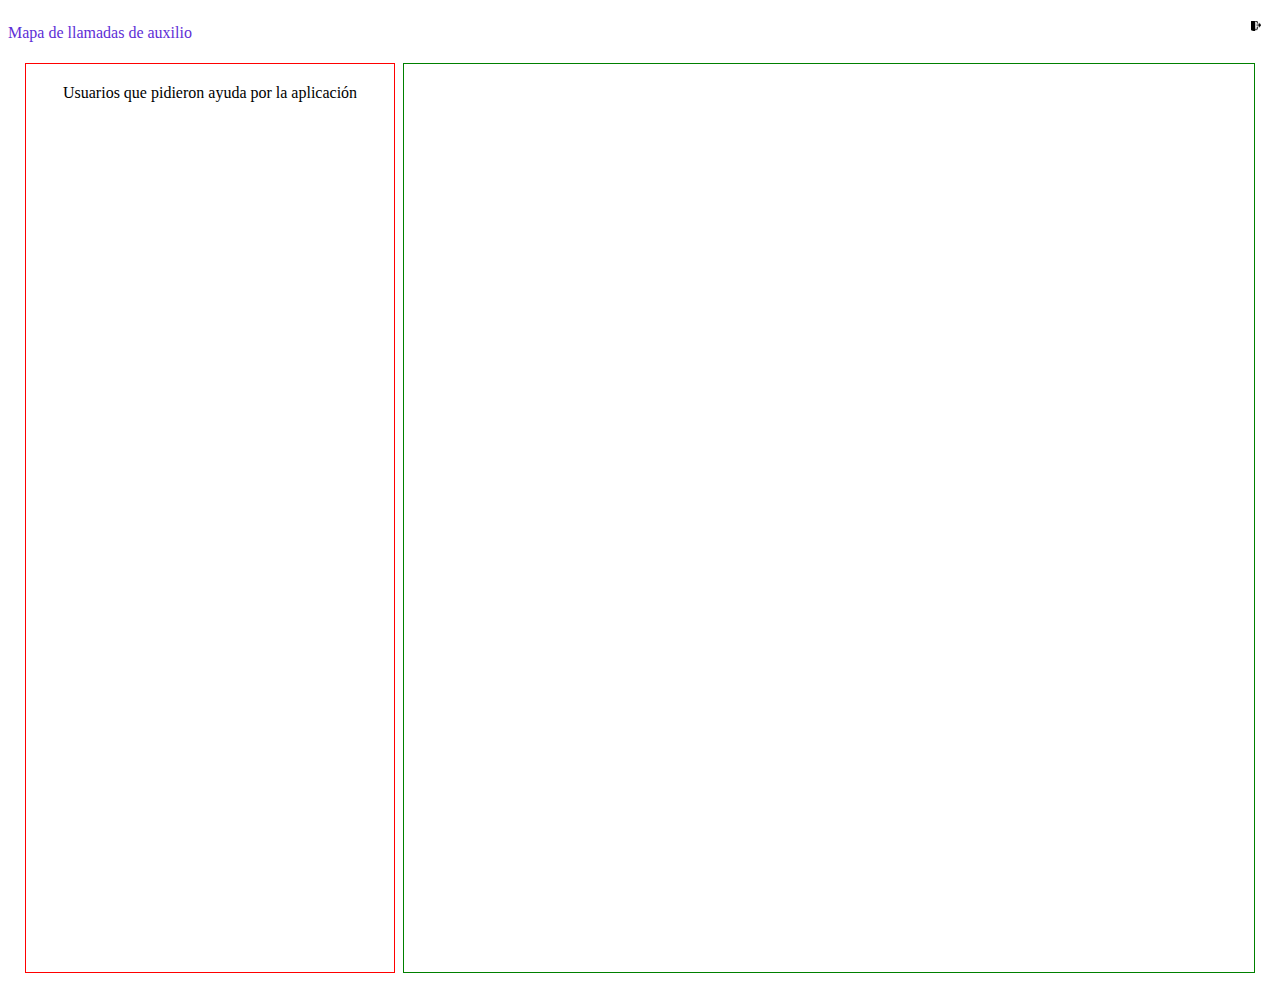
==== DesarrolloWeb/Mapa/mapa.html @ 07ec07d8 "Add files via upload" ====
<!DOCTYPE html>
<html lang="en">
    <head>
        <meta charset="utf-8">
        <title>Vista google maps</title>
        <meta name="viewport" content="width=device-width, initial-scale=1">
        <link rel="stylesheet" type="text/css" href="mapa.css">
        <script src="mapa.js"></script>        
    </head>
    <body>
        <div class="encabezado">
            <p class="titulo">Mapa de llamadas de auxilio</p>
            <button  onclick="location.href='C:/Users/alanda/Desktop/DesarrolloWeb/Login/index.html'" class="boton"><img class="logOut" src="../src/LogOut.png" alt=""> </button>
        </div>
        <div class="divPrincipal">
            <div class="llamadaAuxilio">
                <p>Usuarios que pidieron ayuda por la aplicación</p>

            </div>
            <div class="mapa">

            </div>
        </div>

        
    </body>
</html>
---- DesarrolloWeb/Mapa/mapa.css ----
.encabezado{
    display: flex;
    justify-content: space-between;
}
.titulo{
    text-align: center;
    color: #5E2ED6;
    display: flex;
}
.boton {
    background: #FFFFFF;
    border: 0px;
    text-align: center;
    color: #7060E6;
    flex: auto;
    flex-grow: 0;
    bottom: auto;
    padding: 3px;
    margin: 3px;
    cursor: pointer;
    height: 20px;
    margin: 8px;
}
.logOut{
    width: 10px;
    height: 10px;
}
.divPrincipal {
    position: relative;
    top: 0;
    left: 0;
    right: 0;
    bottom: 0;
    margin: auto;
    /* width: fit-content; */
    /* height: fit-content; */
    /* background-color: #555597; */
    padding: 10px;
    text-align: center;
    width: 98%;
    height: 100vh;
    align-items: center;
    border-radius: 3px;
    /* border: 1px solid #555597; */
    display: flex;
    justify-content: space-between;
}
.llamadaAuxilio{
    border: 1px solid red;
    width: 30%;
    height: 100%;
    margin: 4px;
    padding: 4px;
}

.mapa{
    border: 1px solid green;
    width: 70%;
    height: 100%;
    margin: 4px;
    padding: 4px;
}
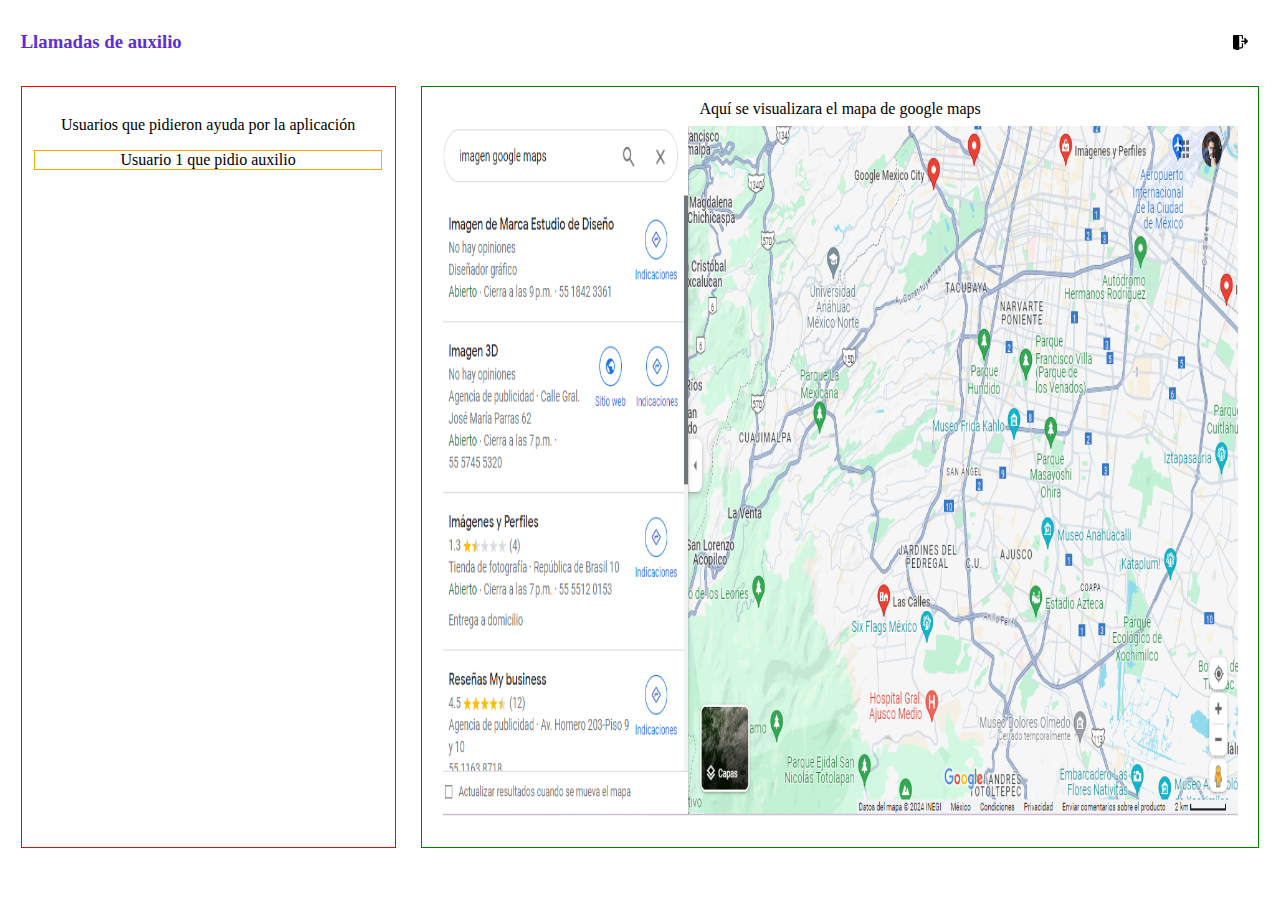
==== commit 379b6be2: "Add files via upload" ====
--- a/DesarrolloWeb/Mapa/mapa.html
+++ b/DesarrolloWeb/Mapa/mapa.html
@@ -9,16 +9,21 @@
     </head>
     <body>
         <div class="encabezado">
-            <p class="titulo">Mapa de llamadas de auxilio</p>
-            <button  onclick="location.href='C:/Users/alanda/Desktop/DesarrolloWeb/Login/index.html'" class="boton"><img class="logOut" src="../src/LogOut.png" alt=""> </button>
+            <h3 class="titulo">Llamadas de auxilio</h3>
+            <button  onclick="location.href='../Login/index.html'" class="boton"><img class="logOut" src="../src/LogOut.png" alt=""> </button>
         </div>
         <div class="divPrincipal">
             <div class="llamadaAuxilio">
                 <p>Usuarios que pidieron ayuda por la aplicación</p>
 
+                <div class="tarjetaUsusarios">
+                    Usuario 1 que pidio auxilio
+                </div>
+
             </div>
             <div class="mapa">
-
+                Aquí se visualizara el mapa de google maps
+                <img class="googleMaps" src="../src/mapa.png" alt="">
             </div>
         </div>
 
--- a/DesarrolloWeb/Mapa/mapa.css
+++ b/DesarrolloWeb/Mapa/mapa.css
@@ -1,6 +1,9 @@
 .encabezado{
+    position: relative;
+    margin: 1%;
     display: flex;
     justify-content: space-between;
+    align-items: center;
 }
 .titulo{
     text-align: center;
@@ -22,8 +25,8 @@
     margin: 8px;
 }
 .logOut{
-    width: 10px;
-    height: 10px;
+    width: 15px;
+    height: 15px;
 }
 .divPrincipal {
     position: relative;
@@ -34,29 +37,38 @@
     margin: auto;
     /* width: fit-content; */
     /* height: fit-content; */
-    /* background-color: #555597; */
-    padding: 10px;
     text-align: center;
-    width: 98%;
-    height: 100vh;
+    width: 100%;
+    height: 85vh;
     align-items: center;
     border-radius: 3px;
-    /* border: 1px solid #555597; */
     display: flex;
     justify-content: space-between;
+    /* border: 1px solid #555597; */
 }
 .llamadaAuxilio{
     border: 1px solid red;
     width: 30%;
-    height: 100%;
-    margin: 4px;
-    padding: 4px;
+    height: 96%;
+    margin: 1%; 
+    padding: 1%;
+}
+
+.tarjetaUsusarios{
+    border: 1px solid orange;
 }
 
 .mapa{
     border: 1px solid green;
     width: 70%;
-    height: 100%;
-    margin: 4px;
-    padding: 4px;
+    height: 96%;
+    margin: 1%; 
+    align-items: center;
+    padding: 1%;
+}
+
+.googleMaps{
+    width: 98%;
+    height: 94%;
+    margin: 1%;
 }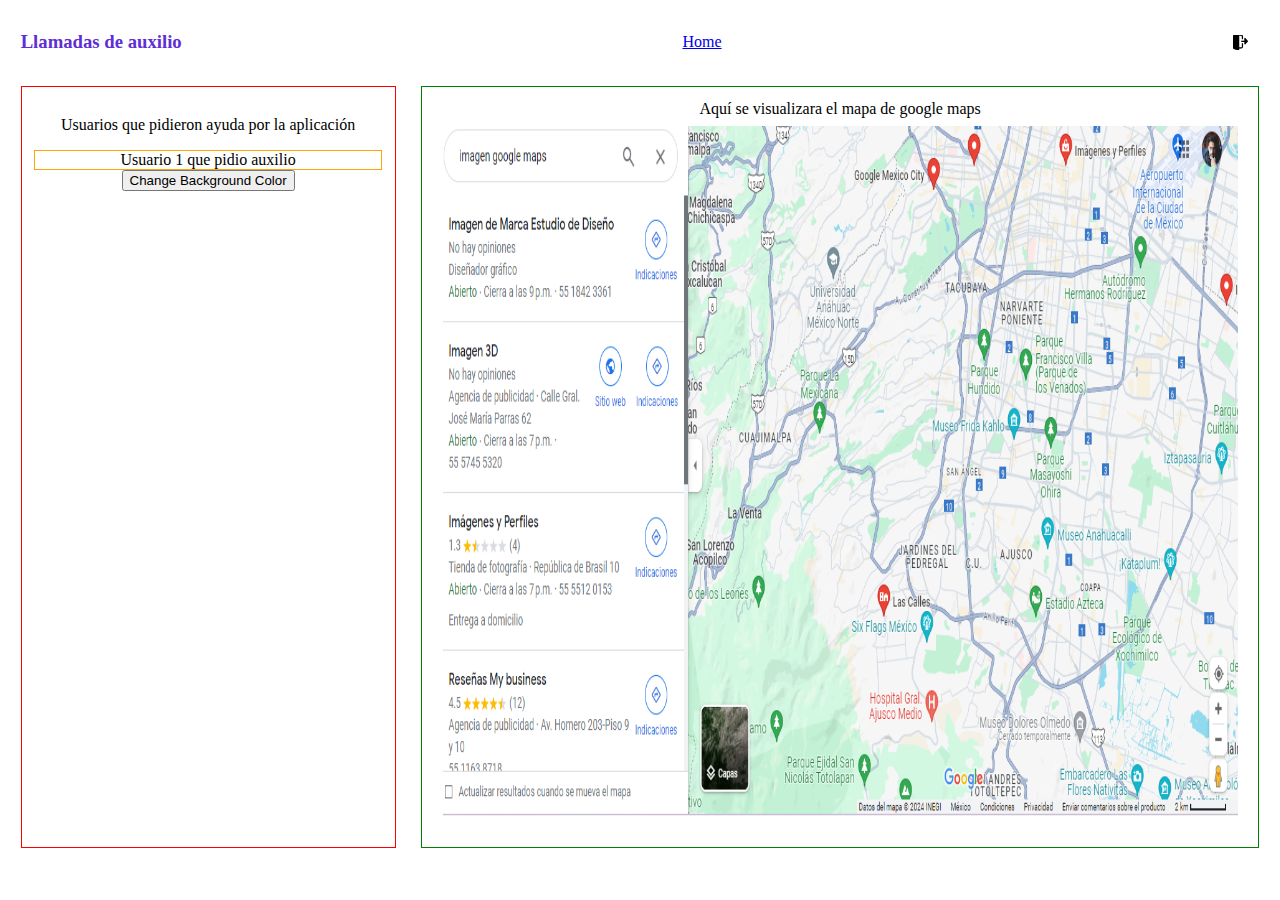
==== commit f412fd3d: "Uso de JavaScript" ====
--- a/DesarrolloWeb/Mapa/mapa.html
+++ b/DesarrolloWeb/Mapa/mapa.html
@@ -4,12 +4,12 @@
         <meta charset="utf-8">
         <title>Vista google maps</title>
         <meta name="viewport" content="width=device-width, initial-scale=1">
-        <link rel="stylesheet" type="text/css" href="mapa.css">
-        <script src="mapa.js"></script>        
+        <link rel="stylesheet" type="text/css" href="mapa.css">    
     </head>
     <body>
         <div class="encabezado">
             <h3 class="titulo">Llamadas de auxilio</h3>
+            <a id="nav" href="../Login/index.html">Home</a>
             <button  onclick="location.href='../Login/index.html'" class="boton"><img class="logOut" src="../src/LogOut.png" alt=""> </button>
         </div>
         <div class="divPrincipal">
@@ -19,7 +19,9 @@
                 <div class="tarjetaUsusarios">
                     Usuario 1 que pidio auxilio
                 </div>
-
+                
+                <button id="changeBackground">Change Background Color</button>
+                <script src="mapa.js"></script>    
             </div>
             <div class="mapa">
                 Aquí se visualizara el mapa de google maps
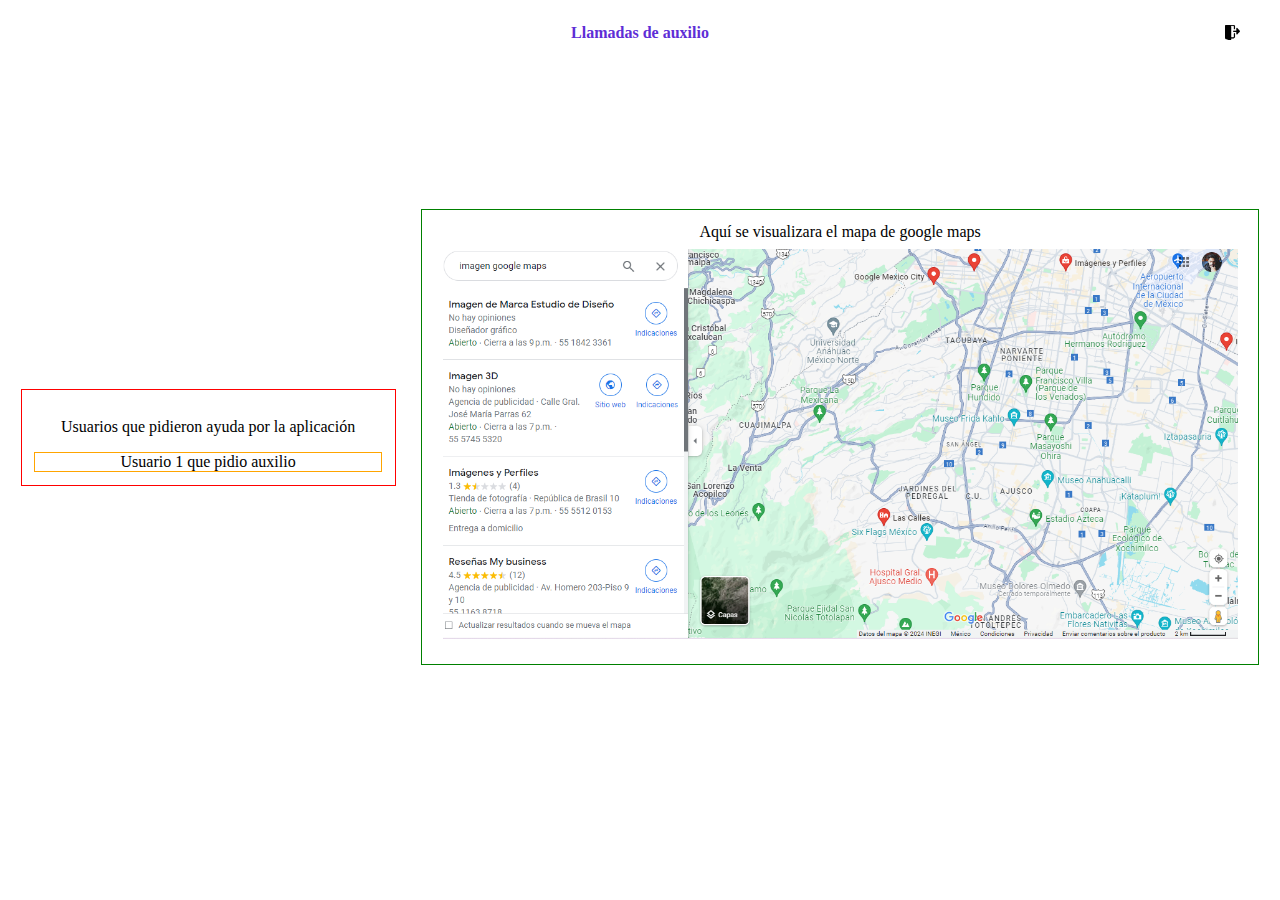
==== commit c1e864ee: "titulo index  responsive" ====
--- a/DesarrolloWeb/Mapa/mapa.html
+++ b/DesarrolloWeb/Mapa/mapa.html
@@ -4,27 +4,32 @@
         <meta charset="utf-8">
         <title>Vista google maps</title>
         <meta name="viewport" content="width=device-width, initial-scale=1">
-        <link rel="stylesheet" type="text/css" href="mapa.css">    
+        <link rel="stylesheet" type="text/css" href="mapa.css">
     </head>
     <body>
         <div class="encabezado">
-            <h3 class="titulo">Llamadas de auxilio</h3>
-            <a id="nav" href="../Login/index.html">Home</a>
-            <button  onclick="location.href='../Login/index.html'" class="boton"><img class="logOut" src="../src/LogOut.png" alt=""> </button>
+            <!-- <div class="contenedor-titulo"> -->
+                <h1 class="titulo">Llamadas de auxilio</h1>
+            <!-- </div> -->
+            <div class="contenedor-logOut">
+                <button  onclick="location.href='../Login/index.html'" class="boton"><img class="logOut" src="../src/LogOut.png" alt=""> </button>
+            </div>
         </div>
         <div class="divPrincipal">
             <div class="llamadaAuxilio">
-                <p>Usuarios que pidieron ayuda por la aplicación</p>
-
+                <label  for="">
+                    <p>Usuarios que pidieron ayuda por la aplicación</p>
+                </label>
                 <div class="tarjetaUsusarios">
                     Usuario 1 que pidio auxilio
                 </div>
                 
-                <button id="changeBackground">Change Background Color</button>
-                <script src="mapa.js"></script>    
+                <!-- <button id="changeBackground">Change Background Color</button>
+                <script src="mapa.js"></script>     -->
             </div>
             <div class="mapa">
-                Aquí se visualizara el mapa de google maps
+                <span class="tituloMapa">Aquí se visualizara el mapa de google maps</span>
+                
                 <img class="googleMaps" src="../src/mapa.png" alt="">
             </div>
         </div>
--- a/DesarrolloWeb/Mapa/mapa.css
+++ b/DesarrolloWeb/Mapa/mapa.css
@@ -1,14 +1,25 @@
 .encabezado{
     position: relative;
     margin: 1%;
-    display: flex;
+    /* display: flex; */
     justify-content: space-between;
     align-items: center;
+}
+.contenedor-titulo{
+    text-align: center;
 }
 .titulo{
     text-align: center;
     color: #5E2ED6;
-    display: flex;
+    font-size: 100%;
+    width: 100%;
+    margin-top: 24px;
+}
+.contenedor-logOut{
+    align-items: center;
+    position: absolute;
+    right: 8px;
+    top: -10px;
 }
 .boton {
     background: #FFFFFF;
@@ -49,8 +60,8 @@
 .llamadaAuxilio{
     border: 1px solid red;
     width: 30%;
-    height: 96%;
-    margin: 1%; 
+    height: auto;
+    margin: 1%;
     padding: 1%;
 }
 
@@ -61,14 +72,29 @@
 .mapa{
     border: 1px solid green;
     width: 70%;
-    height: 96%;
+    height: auto;
     margin: 1%; 
     align-items: center;
     padding: 1%;
+}
+
+.tituloMapa{
+    text-align: center;
+    font-style: 100%;
+    width: 100%;
+    margin-top: 8px;
+    margin-bottom: 8px;;
 }
 
 .googleMaps{
     width: 98%;
     height: 94%;
     margin: 1%;
+}
+
+.div-responsive{   
+  display: flex;
+  flex-flow: row-reverse wrap;
+  flex-direction: column;
+  align-items: center;
 }